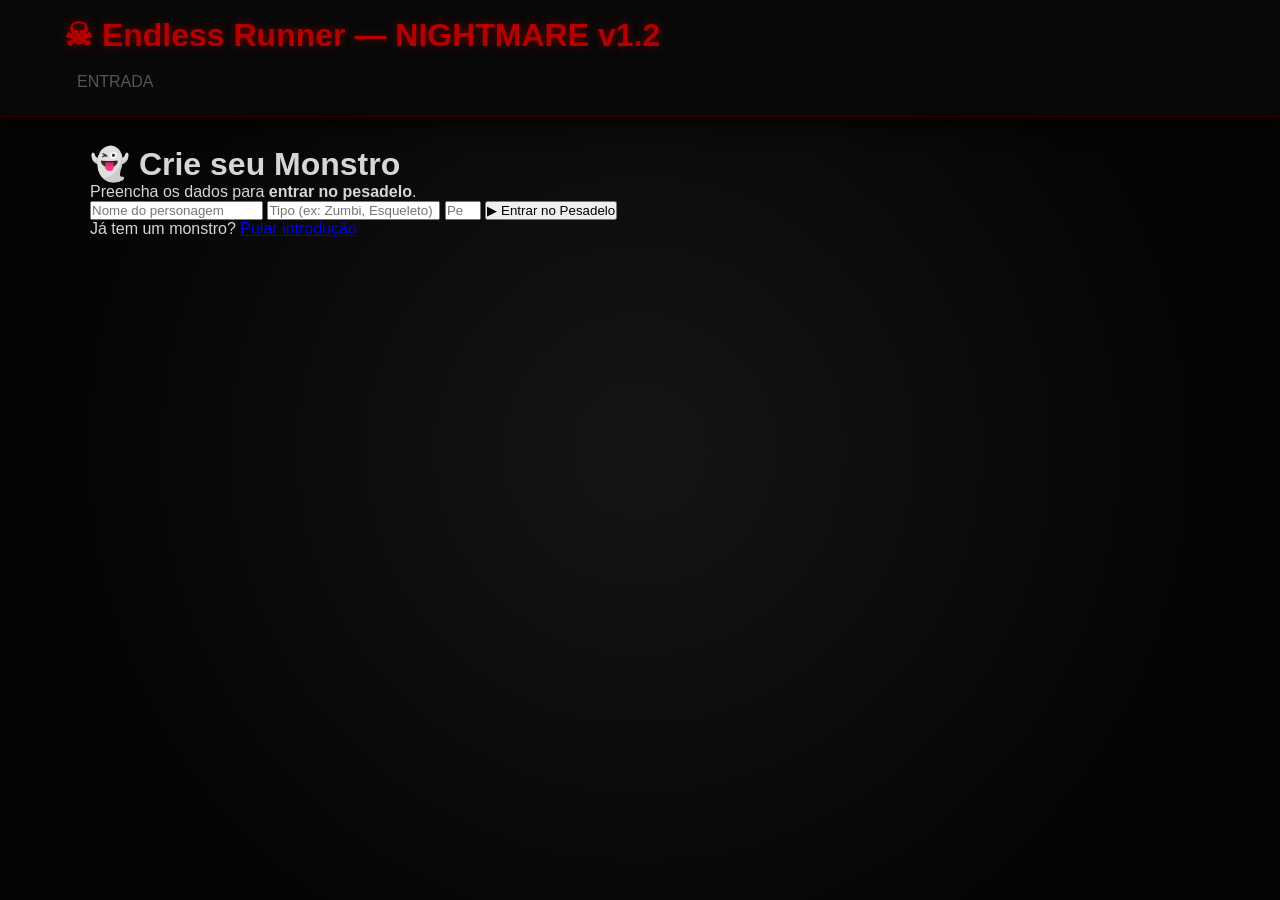
==== endless-runner-v1-2-cenario-continuo/Index.html @ 820b833b "Criar Index.html" ====
<!DOCTYPE html>
<html lang="pt-BR">
<head>
  <meta charset="UTF-8" />
  <meta name="viewport" content="width=device-width, initial-scale=1.0" />
  <title>Entrada no Pesadelo</title>
  <link rel="stylesheet" href="css/style.css" />
  <link rel="stylesheet" href="entrada.css" />
</head>
<body>

  <header>
    <h1>☠ Endless Runner — NIGHTMARE v1.2</h1>
    <nav>
      <span style="color: #555; padding: 9px 13px;">ENTRADA</span>
    </nav>
  </header>

  <main>
    <div class="tela-entrada">
      <h1>👻 Crie seu Monstro</h1>
      <p>Preencha os dados para <strong>entrar no pesadelo</strong>.</p>

      <form id="formEntrada">
        <input type="text" id="nome" placeholder="Nome do personagem" required />
        <input type="text" id="tipo" placeholder="Tipo (ex: Zumbi, Esqueleto)" required />
        <input type="number" id="perigo" min="1" max="5" placeholder="Perigo (1–5)" required />
        <button type="submit">▶ Entrar no Pesadelo</button>
      </form>

      <div class="dica">
        Já tem um monstro? <a href="01-ceu.html">Pular introdução</a>
      </div>
    </div>
  </main>

  <script src="entrada.js"></script>
</body>
</html>
---- endless-runner-v1-2-cenario-continuo/css/style.css ----
* {
    margin: 0;
    padding: 0;
    box-sizing: border-box;
}



:root {
    --green: #8b0000;
    --dark: #050505;
    --panel: #0d0d0d;
    --red: #b30000;
    --blood: #650000;
    --gray: #202020;
}




body {
    min-height: 100vh;

    font-family: Arial, sans-serif;

    background:
        radial-gradient(
            circle at center,
            #151515 0%,
            #050505 70%
        );

    color: #d6d6d6;
}


header {
    background: #080808;

    padding: 16px 5%;

    border-bottom: 1px solid #360000;

    box-shadow:
        0 5px 20px #000;
}


header h1 {
    margin-bottom: 10px;

    color: #b30000;

    text-shadow:
        0 0 8px #700000;
}




nav {
    display: flex;

    flex-wrap: wrap;

    gap: 8px;
}


nav a {
    color: #aaa;

    text-decoration: none;

    background: #151515;

    padding: 9px 13px;

    border-radius: 4px;

    border: 1px solid #292929;
}


nav a:hover,
nav a.ativo {
    background: #650000;

    color: #fff;

    border-color: #a00000;

    box-shadow:
        0 0 10px #650000;
}



main {
    width: min(1100px, 92%);

    margin: 28px auto;
}



.introducao {
    margin-bottom: 20px;
}


.introducao h2 {
    color: #c00000;

    text-shadow:
        0 0 8px #500000;
}


.introducao p {
    margin-top: 8px;

    color: #888;
}



.cena {
    position: relative;

    height: 430px;

    overflow: hidden;

    border-radius: 4px;

    background:
        linear-gradient(
            #090d18 0%,
            #101322 45%,
            #080808 68%,
            #15100c 73%,
            #080808 100%
        );

    border: 4px solid #252525;

    box-shadow:
        0 0 35px #000,
        inset 0 0 80px #000;
}


.sol {
    position: absolute;

    width: 70px;
    height: 70px;

    right: 9%;
    top: 9%;

    border-radius: 50%;

    background:
        radial-gradient(
            circle,
            #d7d7d7,
            #929292
        );

    box-shadow:
        0 0 25px #777;
}


.nuvem {
    position: absolute;

    width: 120px;
    height: 35px;

    border-radius: 30px;

    background: #161616;

    opacity: .95;
}


.nuvem::before,
.nuvem::after {
    content: "";

    position: absolute;

    border-radius: 50%;

    background: inherit;
}


.nuvem::before {
    width: 48px;
    height: 48px;

    left: 18px;
    bottom: 8px;
}


.nuvem::after {
    width: 60px;
    height: 60px;

    right: 18px;
    bottom: 5px;
}



.montanha {
    position: absolute;

    bottom: 27%;

    width: 0;
    height: 0;

    border-left: 150px solid transparent;

    border-right: 150px solid transparent;

    border-bottom: 180px solid #121212;

    filter:
        drop-shadow(
            0 0 8px #000
        );
}




.arvore {
    position: absolute;

    bottom: 27%;

    width: 22px;
    height: 80px;

    background: #17100c;

    box-shadow:
        3px 0 0 #080808;
}


.arvore::before {
    content: "";

    position: absolute;

    width: 85px;
    height: 85px;

    left: -31px;
    top: -65px;

    border-radius: 50%;

    background:
        radial-gradient(
            circle,
            #111 0%,
            #080808 65%,
            #030303 100%
        );
}


.objeto-cenario {
    position: absolute;

    z-index: 6;

    bottom: 27%;
}



.personagem {
    position: absolute;

    left: 16%;

    bottom: 27%;

    width: 42px;
    height: 62px;

    border-radius: 18px 18px 10px 10px;

    background: #161616;

    border: 3px solid #050505;

    z-index: 10;

    box-shadow:
        0 0 12px #000;
}


.personagem::before {
    content: "";

    position: absolute;

    width: 34px;
    height: 34px;

    left: 1px;
    top: -31px;

    border-radius: 50%;

    background: #777;

    border: 3px solid #222;
}


.personagem::after {
    content: "";

    position: absolute;

    width: 12px;
    height: 10px;

    left: 12px;
    bottom: -10px;

    border-radius: 50%;

    background: #050505;

    box-shadow:
        17px 0 #050505;
}




.hud {
    position: absolute;

    top: 18px;
    left: 18px;
    right: 18px;

    display: flex;

    justify-content: space-between;

    z-index: 50;
}


.hud span {
    background: #050505dd;

    padding: 8px 12px;

    border-radius: 4px;

    border: 1px solid #380000;

    color: #aaa;

    box-shadow:
        0 0 8px #000;
}



.faixa {
    position: absolute;

    bottom: 27%;

    left: 0;

    width: 100%;
    height: 6px;

    background: #241b15;

    z-index: 5;
}




.chao {
    position: absolute;

    left: 0;
    right: 0;

    bottom: 0;

    height: 27%;

    background:
        repeating-linear-gradient(
            90deg,
            #17120e 0 35px,
            #0d0a08 35px 42px
        );

    box-shadow:
        inset 0 15px 25px #000;
}



.informacao {
    margin-top: 18px;

    padding: 16px;

    background: #0b0b0b;

    border-radius: 4px;

    border-left: 3px solid #700000;

    color: #888;

    box-shadow:
        0 5px 20px #000;
}


.destaque {
    color: #b00000;

    font-weight: bold;
}



.controles {
    margin-top: 15px;

    display: flex;

    gap: 10px;

    flex-wrap: wrap;
}


.controles button {
    border: 1px solid #760000;

    border-radius: 4px;

    padding: 10px 14px;

    cursor: pointer;

    background: #390000;

    color: #ddd;

    font-weight: bold;

    box-shadow:
        0 0 10px #250000;
}


.controles button:hover {
    background: #650000;

    border-color: #b00000;
}




@media (max-width: 700px) {

    .cena {
        height: 360px;
    }


    .hud {
        flex-direction: column;

        gap: 6px;
    }

}
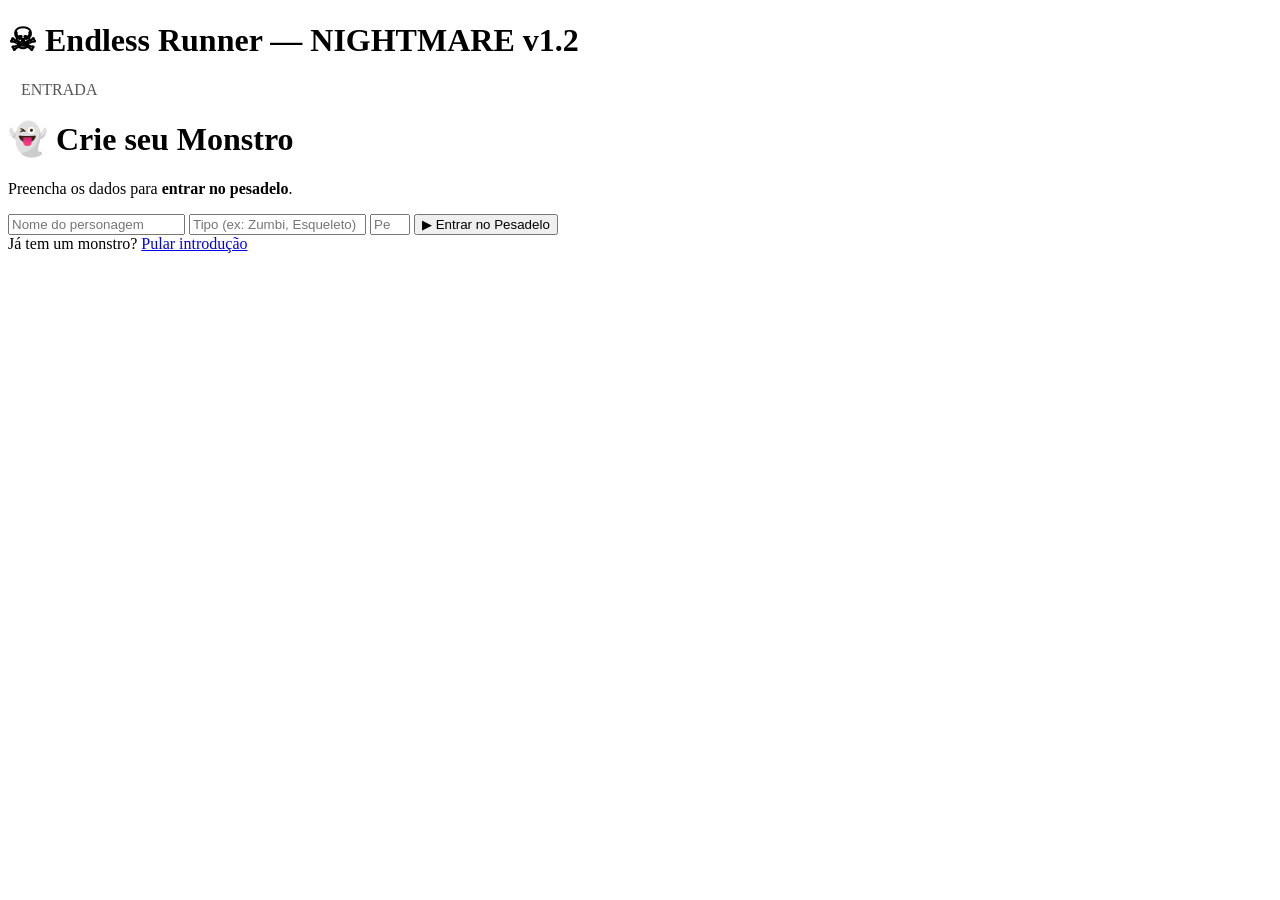
==== commit 4c2ac9f7: "Atualizar o Index.html" ====
--- a/endless-runner-v1-2-cenario-continuo/Index.html
+++ b/endless-runner-v1-2-cenario-continuo/Index.html
@@ -4,7 +4,7 @@
   <meta charset="UTF-8" />
   <meta name="viewport" content="width=device-width, initial-scale=1.0" />
   <title>Entrada no Pesadelo</title>
-  <link rel="stylesheet" href="css/style.css" />
+  <link rel="stylesheet" href="style.css" />
   <link rel="stylesheet" href="entrada.css" />
 </head>
 <body>
